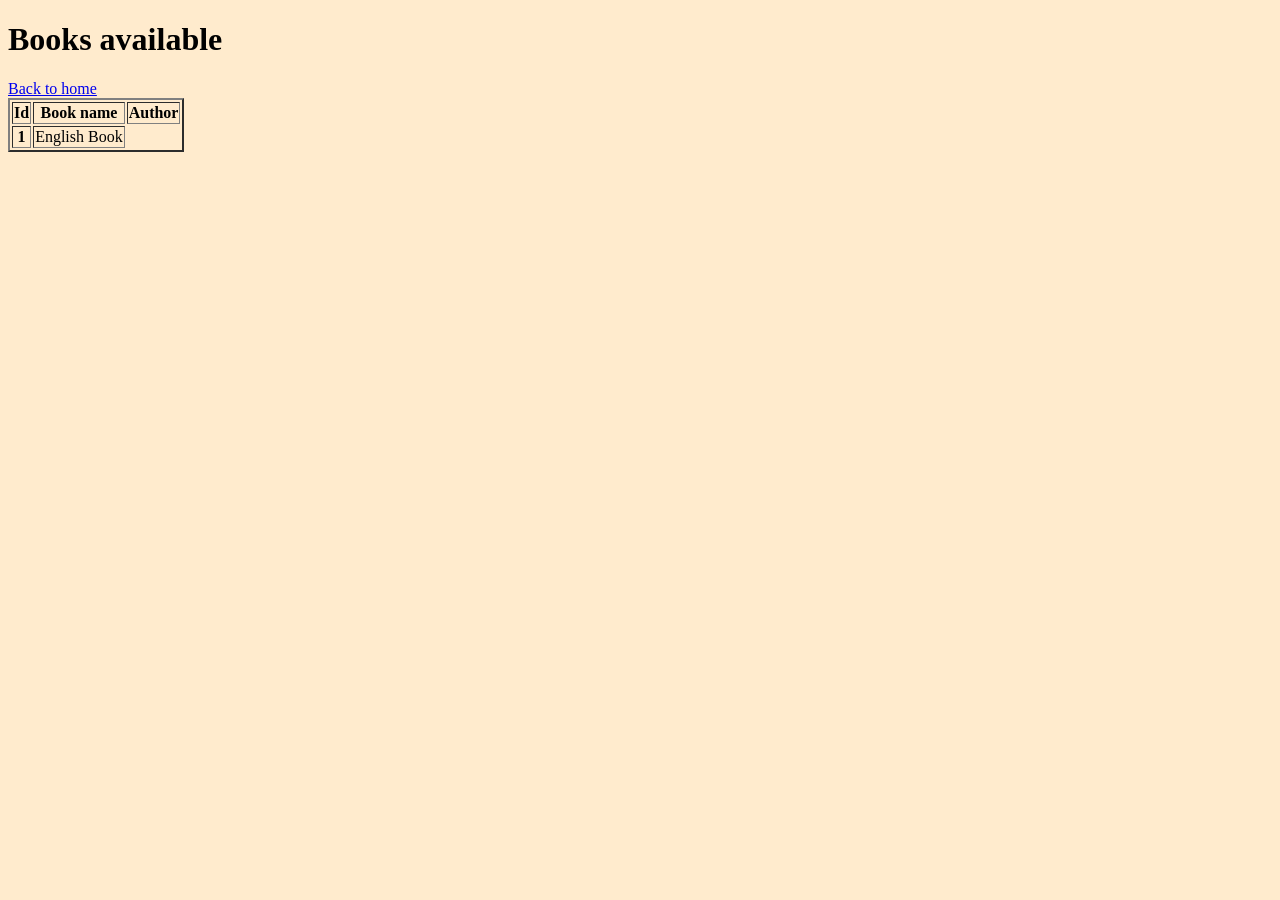
==== books.html @ bd6a6cf3 "Add files via upload" ====
<!DOCTYPE html>
<html lang="en">
<head>
	<meta charset="UTF-8">
	<meta name="viewport" content="width=device-width, initial-scale=1.0">
	<title>Book list</title>
	
</head>
<body >
<h1>Books available</h1>
<a href="index.html">Back to home</a>
<table border="2">

	<tr>
		<th> Id</th>
		<th>Book name</th>
		<th>Author</th>
	</tr>
	<tr>
	<th>1</th>
<td>English Book</td>

</tr>

</table>
	
<style>
        body{
            background-color: blanchedalmond;
        }
    </style>
	
	
</body>
</html>
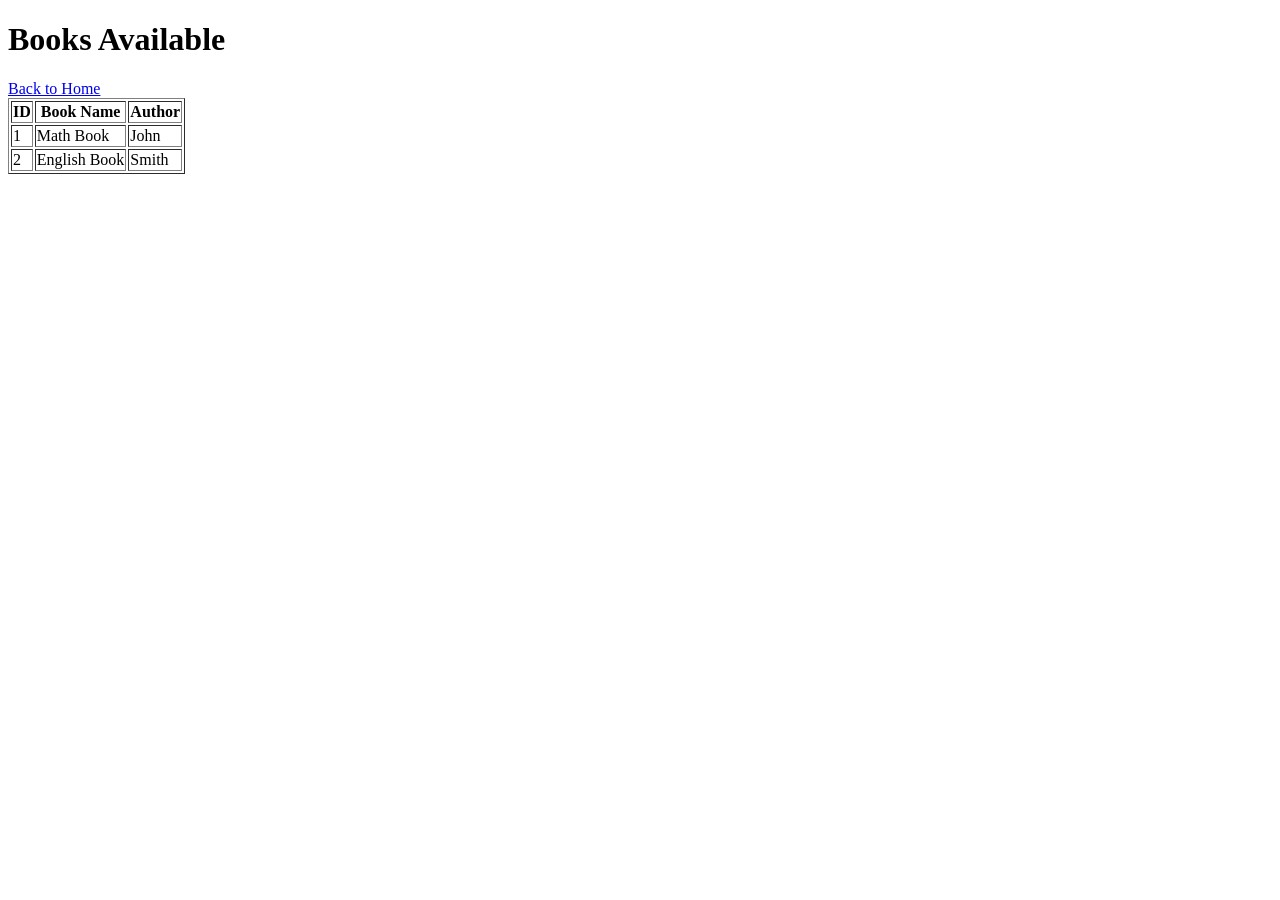
==== commit eab4cc90: "Revise books.html for better structure and content Updated the book list with new entries and improv" ====
--- a/books.html
+++ b/books.html
@@ -1,35 +1,36 @@
 <!DOCTYPE html>
-<html lang="en">
+<html>
 <head>
-	<meta charset="UTF-8">
-	<meta name="viewport" content="width=device-width, initial-scale=1.0">
-	<title>Book list</title>
-	
+    <title>Books List</title>
+    <link rel="stylesheet" href="books.css">
 </head>
-<body >
-<h1>Books available</h1>
-<a href="index.html">Back to home</a>
-<table border="2">
 
-	<tr>
-		<th> Id</th>
-		<th>Book name</th>
-		<th>Author</th>
-	</tr>
-	<tr>
-	<th>1</th>
-<td>English Book</td>
+<body>
 
-</tr>
+    <h1>Books Available</h1>
 
-</table>
-	
-<style>
-        body{
-            background-color: blanchedalmond;
-        }
-    </style>
-	
-	
+    <a href="index.html">Back to Home</a>
+
+    <table border="1">
+        <tr>
+            <th>ID</th>
+            <th>Book Name</th>
+            <th>Author</th>
+        </tr>
+
+        <tr>
+            <td>1</td>
+            <td>Math Book</td>
+            <td>John</td>
+        </tr>
+
+        <tr>
+            <td>2</td>
+            <td>English Book</td>
+            <td>Smith</td>
+        </tr>
+
+    </table>
+
 </body>
-</html>+</html>
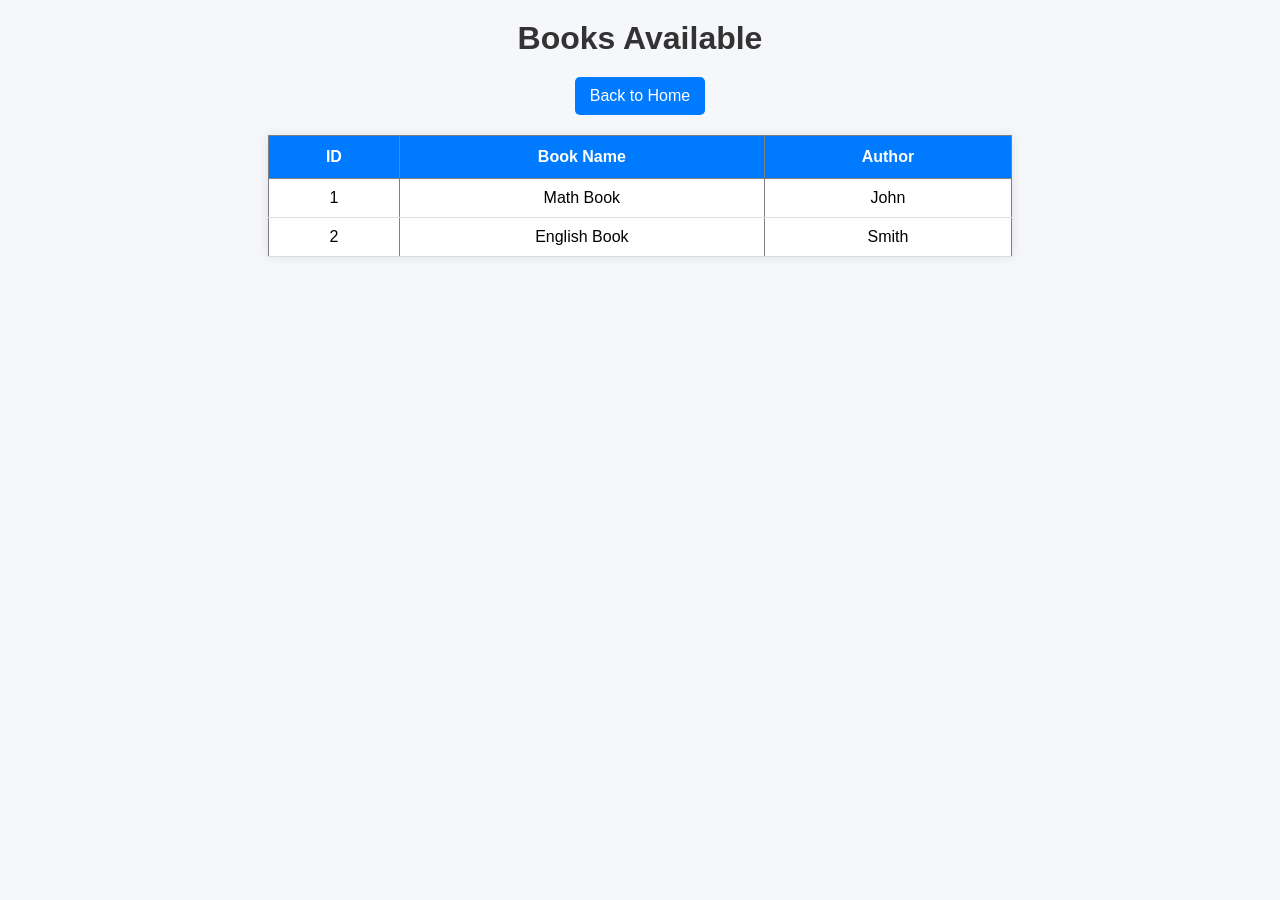
==== commit bd393e7b: "books.html" ====
--- a/books.html
+++ b/books.html
@@ -4,14 +4,10 @@
     <title>Books List</title>
     <link rel="stylesheet" href="books.css">
 </head>
-
 <body>
-
-    <h1>Books Available</h1>
-
-    <a href="index.html">Back to Home</a>
-
-    <table border="1">
+ <h1>Books Available</h1>
+<a href="index.html">Back to Home</a>
+<table border="1">
         <tr>
             <th>ID</th>
             <th>Book Name</th>
@@ -29,8 +25,6 @@
             <td>English Book</td>
             <td>Smith</td>
         </tr>
-
-    </table>
-
+ </table>
 </body>
 </html>
--- a/books.css
+++ b/books.css
@@ -0,0 +1,62 @@
+* {
+    margin: 0;
+    padding: 0;
+    box-sizing: border-box;
+    font-family: Arial, sans-serif;
+}
+
+/* Body Styling */
+body {
+    background-color: #f5f7fa;
+    padding: 20px;
+    text-align: center;
+}
+
+/* Heading */
+h1 {
+    margin-bottom: 20px;
+    color: #333;
+}
+
+/* Link (Back to Home) */
+a {
+    display: inline-block;
+    margin-bottom: 20px;
+    text-decoration: none;
+    color: white;
+    background-color: #007BFF;
+    padding: 10px 15px;
+    border-radius: 5px;
+    transition: 0.3s;
+}
+
+a:hover {
+    background-color: #0056b3;
+}
+
+/* Table Styling */
+table {
+    margin: auto;
+    border-collapse: collapse;
+    width: 60%;
+    background-color: white;
+    box-shadow: 0 0 10px rgba(0,0,0,0.1);
+}
+
+/* Table Header */
+th {
+    background-color: #007BFF;
+    color: white;
+    padding: 12px;
+}
+
+/* Table Data */
+td {
+    padding: 10px;
+    border-bottom: 1px solid #ddd;
+}
+
+/* Row Hover Effect */
+tr:hover {
+    background-color: #f1f1f1;
+}
